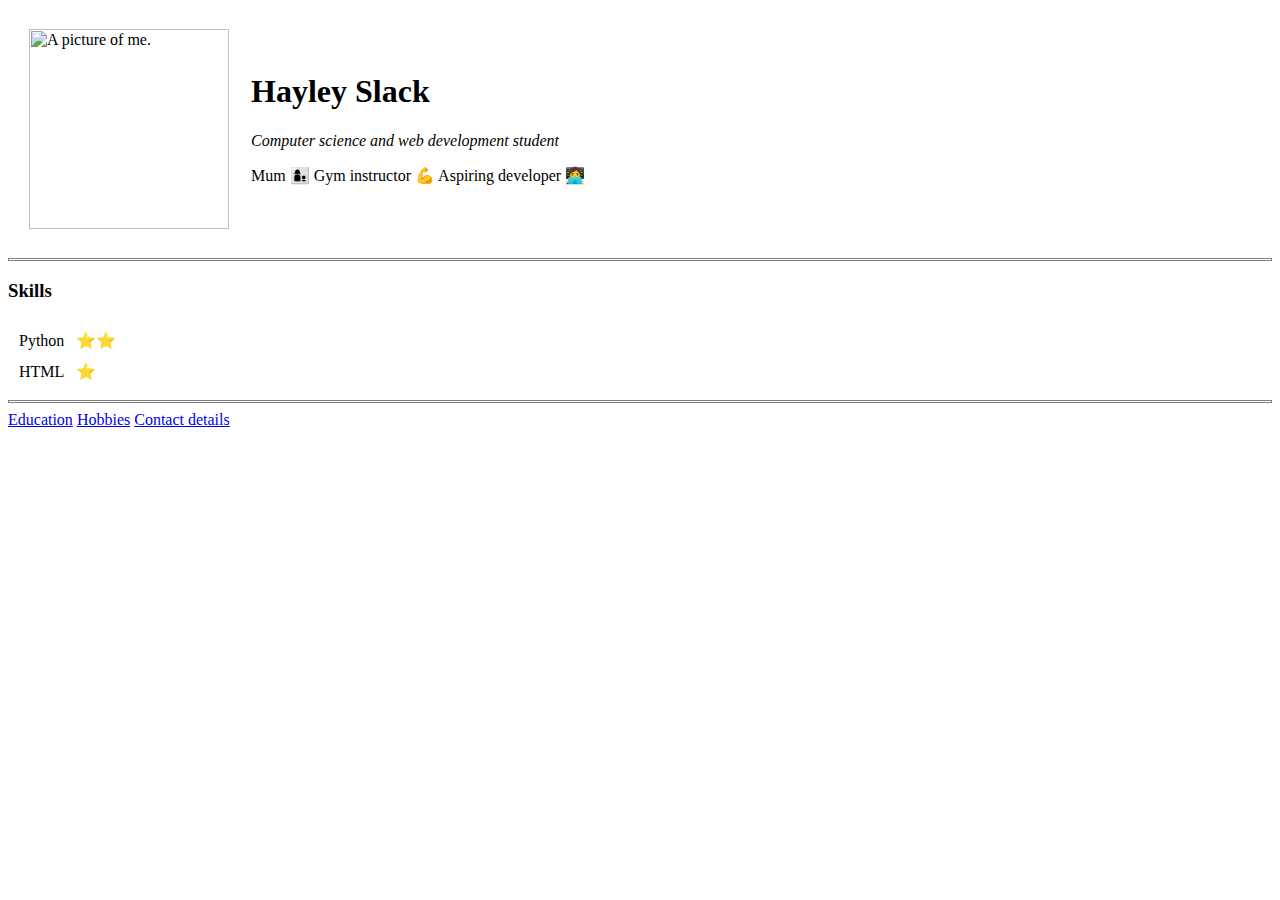
==== index.html @ ea281c5d "Add initial CV website files" ====
<!--HTML ENTER will give you auto docstring with  auto complete from "emmet" add-on-->
 <html lang="en" dir="ltr">
 <!-- html language and directory-->

 <head>
   <!-- holds info about the page. Needs closing-->
   <meta charset="utf-8">
   <!--meta element saying page contains all unicode utf-8 characters-->
   <title>Hayley's personal site!</title>
   <!--Links to page containing web page styles-->
<link rel="stylesheet" href="C:\Users\haili\Documents\Web_Development\css\styles.css">
 </head>

 <body style=background-color; white;>
   <table cellspacing="20">
     <tr>
       <td><img height="200" width="200" src="C:\Users\haili\Documents\Web_Development\HTML - Personal site\profile_picture.png" alt="A picture of me."></td>
       <td>
         <h1>Hayley Slack</h1>
         <p><em>Computer science and web development student</em></p>
         <p>Mum 👩‍👦 Gym instructor 💪 Aspiring developer 👩‍💻 </p>
       </td>
     </tr>
   </table>

   <hr size="3" color="" noshade>
   <h3>Skills</h3>
   <table cellspacing="10">
     <tr>
       <td>Python</td>
       <td>⭐⭐</td>
     </tr>
     <tr>
       <td>HTML</td>
       <td>⭐</td>
     </tr>
   </table>
   <hr size="3" color="" noshade>
   <a href="C:\Users\haili\Documents\Web_Development\HTML - Personal site\Education.html">Education</a>
   <a href="C:\Users\haili\Documents\Web_Development\HTML - Personal site\hobbies.html">Hobbies</a>
    <a href="C:\Users\haili\Documents\Web_Development\HTML - Personal site\Contact.html">Contact details</a>
 </body>

 </html>
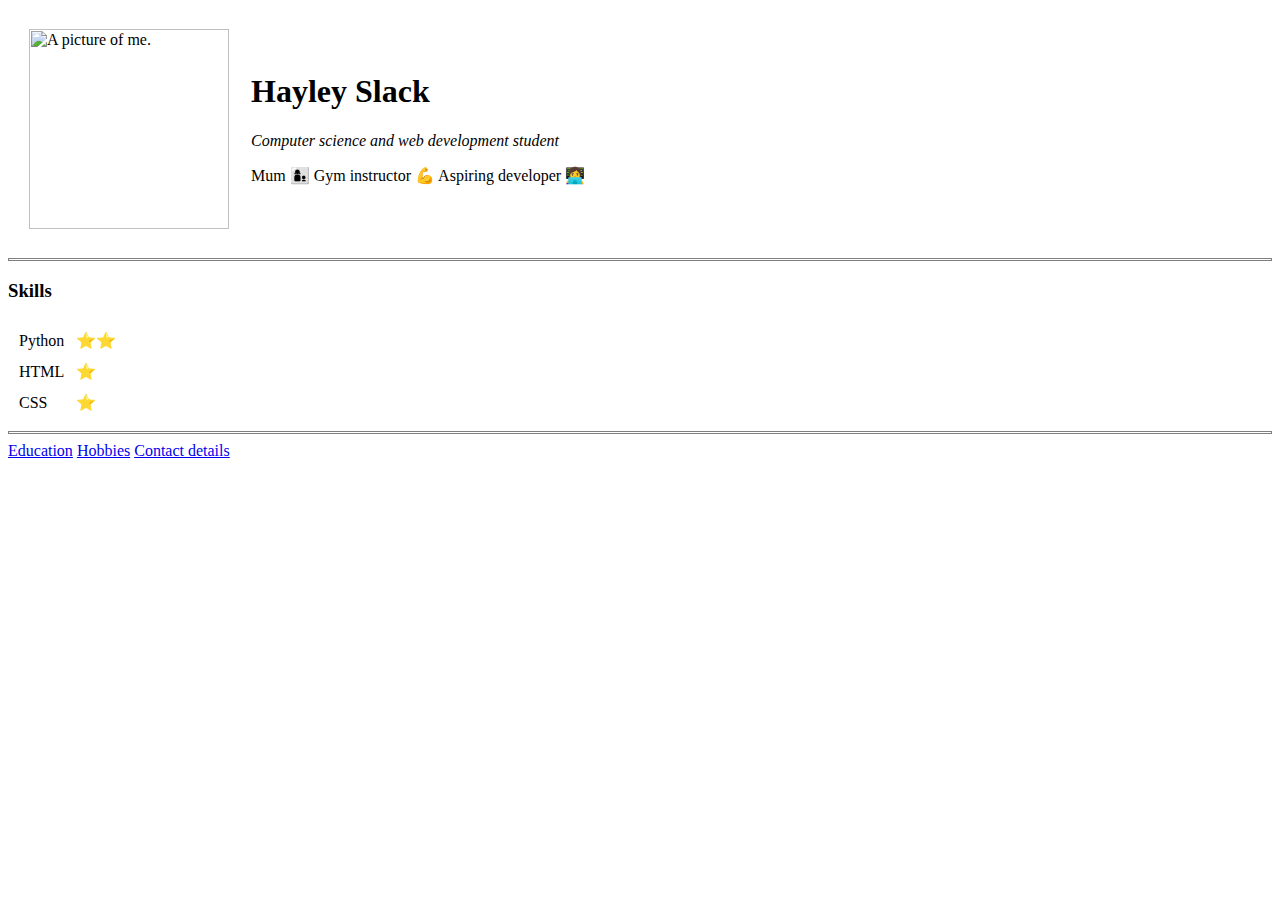
==== commit 3dab9630: "Update index.html" ====
--- a/index.html
+++ b/index.html
@@ -8,13 +8,13 @@
    <!--meta element saying page contains all unicode utf-8 characters-->
    <title>Hayley's personal site!</title>
    <!--Links to page containing web page styles-->
-<link rel="stylesheet" href="C:\Users\haili\Documents\Web_Development\css\styles.css">
+<link rel="stylesheet" href="styles.css">
  </head>
 
  <body style=background-color; white;>
    <table cellspacing="20">
      <tr>
-       <td><img height="200" width="200" src="C:\Users\haili\Documents\Web_Development\HTML - Personal site\profile_picture.png" alt="A picture of me."></td>
+       <td><img height="200" width="200" src="profile_picture.png" alt="A picture of me."></td>
        <td>
          <h1>Hayley Slack</h1>
          <p><em>Computer science and web development student</em></p>
@@ -34,11 +34,15 @@
        <td>HTML</td>
        <td>⭐</td>
      </tr>
+    <tr>
+    <td>CSS</td>
+     <td>⭐</td>
+    </tr>
    </table>
    <hr size="3" color="" noshade>
-   <a href="C:\Users\haili\Documents\Web_Development\HTML - Personal site\Education.html">Education</a>
-   <a href="C:\Users\haili\Documents\Web_Development\HTML - Personal site\hobbies.html">Hobbies</a>
-    <a href="C:\Users\haili\Documents\Web_Development\HTML - Personal site\Contact.html">Contact details</a>
+   <a href="Education.html">Education</a>
+   <a href="hobbies.html">Hobbies</a>
+    <a href="Contact.html">Contact details</a>
  </body>
 
  </html>
